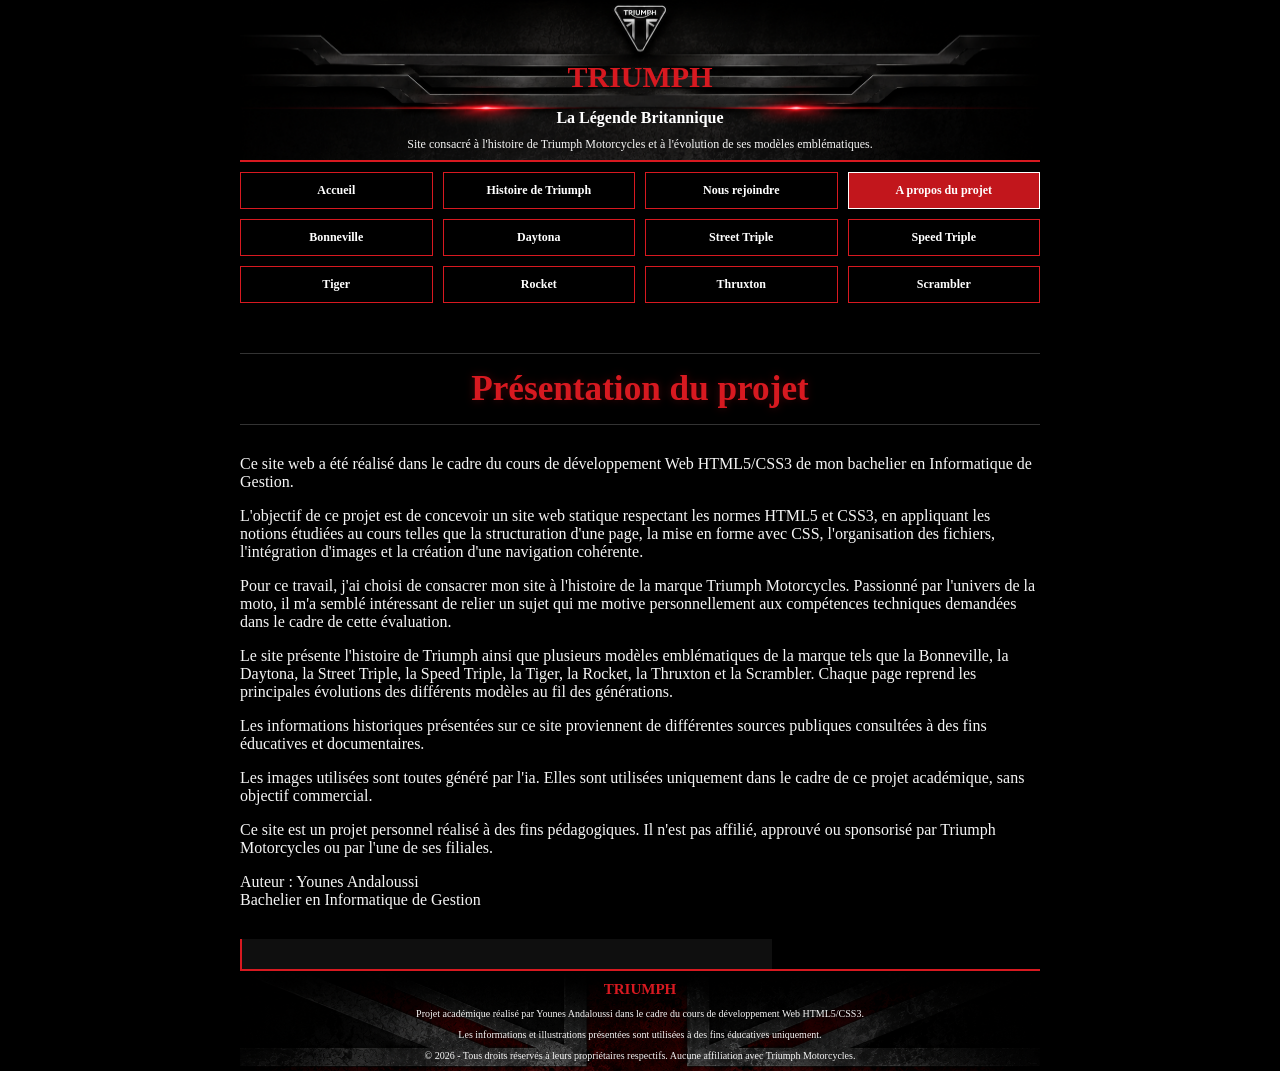
==== pages/a_propos.html @ 13ff8cba "Initial commit - Site Triumph terminé" ====
﻿<!DOCTYPE html>
<html lang="fr">
    <head>
        <meta charset="UTF-8">
        <link rel="stylesheet" href="../css/style.css" type="text/css">
        <title>A propos</title>
    </head>
    <body>
        <header>
            <div class="header-titre">
                <h1>TRIUMPH</h1>
                <h3>La Légende Britannique</h3>
                <p>Site consacré à l'histoire de Triumph Motorcycles et à l'évolution de ses modèles emblématiques.</p>
            </div>
        </header>

        <nav class="navigateur">
            <a href="index.html">Accueil</a>
            <a href="histoire.html">Histoire de Triumph</a>
            <a href="nous-rejoindre.html">Nous rejoindre</a>
            <a href="a_propos.html" class="active">A propos du projet</a> <!-- La classe active sert à indiquer quel bouton du menu correspond à la page actuellement ouverte. -->
            <a href="motos/bonneville.html">Bonneville</a>
            <a href="motos/daytona.html">Daytona</a>
            <a href="motos/street_triple.html">Street Triple</a>
            <a href="motos/speed_triple.html">Speed Triple</a>
            <a href="motos/tiger.html">Tiger</a>
            <a href="motos/rocket.html">Rocket</a>
            <a href="motos/thruxton.html">Thruxton</a>
            <a href="motos/scrambler.html">Scrambler</a>
        </nav>

        <main>
            <h2>Présentation du projet</h2>

            <p>Ce site web a été réalisé dans le cadre du cours de développement Web HTML5/CSS3 de mon bachelier en Informatique de Gestion.</p>

            <p>L'objectif de ce projet est de concevoir un site web statique respectant les normes HTML5 et CSS3, en appliquant les notions étudiées au cours telles que la structuration d'une page, la mise en forme avec CSS, l'organisation des fichiers, l'intégration d'images et la création d'une navigation cohérente.</p>

            <p>Pour ce travail, j'ai choisi de consacrer mon site à l'histoire de la marque Triumph Motorcycles. Passionné par l'univers de la moto, il m'a semblé intéressant de relier un sujet qui me motive personnellement aux compétences techniques demandées dans le cadre de cette évaluation.</p>

            <p>Le site présente l'histoire de Triumph ainsi que plusieurs modèles emblématiques de la marque tels que la Bonneville, la Daytona, la Street Triple, la Speed Triple, la Tiger, la Rocket, la Thruxton et la Scrambler. Chaque page reprend les principales évolutions des différents modèles au fil des générations.</p>

            <p>Les informations historiques présentées sur ce site proviennent de différentes sources publiques consultées à des fins éducatives et documentaires.</p>

            <p>Les images utilisées sont toutes généré par l'ia. Elles sont utilisées uniquement dans le cadre de ce projet académique, sans objectif commercial.</p>

            <p>Ce site est un projet personnel réalisé à des fins pédagogiques. Il n'est pas affilié, approuvé ou sponsorisé par Triumph Motorcycles ou par l'une de ses filiales.</p>

            <p>Auteur : Younes Andaloussi<br>
            Bachelier en Informatique de Gestion</p>
        </main>

        <aside>

        </aside>

        <footer>
            <h1>TRIUMPH</h1>
            <p>Projet académique réalisé par Younes Andaloussi dans le cadre du cours de développement Web HTML5/CSS3.</p>
            <p>Les informations et illustrations présentées sont utilisées à des fins éducatives uniquement.</p>
            <p>© 2026 - Tous droits réservés à leurs propriétaires respectifs. Aucune affiliation avec Triumph Motorcycles.</p>
        </footer>
    </body>
</html>
---- css/style.css ----
body 
{
    max-width: 800px;
    margin: 0 auto;
    background-color: #000000;
    color: #F5F5F5;
}

h1, h2, h3 
{
    text-align: center;
    color: #D71920;
}



header {
    background-image: url("../images/fond-header-triumph.png");
    background-position: center 10;
    height: 100px;
    background-size: cover;
    text-align: center;
    padding: 30px 20px;
    border-bottom: 2px solid #D71920;
}

header h1
{
    color: #D71920;
    font-size: 30px;
    margin: 0;
    margin-top: 30px;
}

header h3
{
    color: #FFFFFF;
    font-size: 16px;
    margin: 0;
    margin-top: 15px;
}

header p 
{
    color: #F5F5F5;
    font-size: 12px;
    margin: 0;
    margin-top: 10px;
}

.navigateur
{
    margin-top: 10px;
    display: grid;
    grid-template-columns: repeat(4, 1fr); /* crée 4 colonnes de même largeur. */
    gap: 10px; /* ajoute un espace entre les boutons. */
}

.navigateur a 
{
    text-decoration: none;
    color: #FFFFFF;
    background-color: rgba(0, 0, 0, 0.80);
    border: 1px solid #D71920;
    padding: 10px;
    text-align: center;
    font-weight: bold;
    transition: 0.3s;
    font-size: 12px;
}

.navigateur a:hover
{
    background-color: rgba(215, 25, 32, 0.90);
    color: #FFFFFF;
    transform: scale(1.05);
}

.navigateur .active /* correspondant à la page actuellement affichée. */
{
    background-color: rgba(215, 25, 32, 0.90);
    color:#FFFFFF;
    border: 1px solid #FFFFFF;
}

#menu-principal
{
    background-image: url("../images/fond-menu-triumph.png");
    height: 500px;
    background-size: cover; /* voir etape 4 documentation */
    background-position: center;

    display: flex;
    justify-content: center; /* voir etape 7 documentation */
    align-items: center;
}

.menu-accueil
{
    display: grid;
    grid-template-columns: 1fr 1fr; /* voir etape 6 documentation */
    gap: 10px;
    margin-top: 180px;

}

.menu-accueil a /* voir etape 8 documentation */
{
    text-decoration: none;
    color: #FFFFFF;
    background-color: rgba(0, 0, 0, 0.80);
    border: 1px solid #D71920;
    padding: 10px;
    text-align: center;
    font-weight: bold;
    font-size: 12px;
}

.menu-accueil a:hover /* voir etape 9 documentation */
{
    background-color: rgba(215, 25, 32, 0.90);
    color: #FFFFFF;
    transition: 0.3s; /* rend le changement progressif au lieu d’être brutal. */
    transform: scale(1.05); /* Agrandir l'élément à 105 % de sa taille normale. */

}

.main-aside 
{
    display: flex;
    align-items: flex-start;
}

aside
{
    width: 500px;
    order: 1;
    margin-top: 30px;
    margin-right: 20px;
    padding: 15px;
    background-color: rgba(17, 17, 17, 0.90);
    border-left: 2px solid #D71920;
    position: sticky; /* maintient le sommaire visible pendant le défilement */
    top: 20px;
    height: fit-content; /*la hauteur de l’aside doit s’adapter uniquement à son contenu.*/
}

aside a
{
    display: block; /*fait que chaque lien occupe toute la largeur du sommaire.*/

    text-decoration: none;
    color: #FFFFFF;

    padding: 10px;

    margin-bottom: 8px;

    border-bottom: 1px solid #333333;

    transition: 0.3s;
}

aside a:hover
{
    background-color: rgba(215, 25, 32, 0.20);

    color: #D71920;

    padding-left: 15px;
}

main
{
    order: 2;
}

main h1
{
    background-color: rgba(215, 25, 32, 0.90);
    color: #FFFFFF;
    padding: 12px;
    text-align: center;
    border-left: 4px solid #FFFFFF;
    border-right: 4px solid #FFFFFF;
}

main h2
{
    color: #D71920;
    text-align: center;

    font-size: 2.2em;
    margin-top: 50px;
    margin-bottom: 30px;

    text-shadow: 0 0 10px rgba(215, 25, 32, 0.3);

    border-top: 1px solid #333;
    border-bottom: 1px solid #333;

    padding: 15px 0;
}

main h3
{
    color: white;

    text-align: center;

    font-style: italic;

    font-size: 1.5em; /* em = unité relative.La taille est calculée à partir de la taille du parent.*/

    margin-bottom: 40px;
}

form
{
    display: flex;
    flex-direction: column; /*place les éléments les uns en dessous des autres.*/
    gap: 15px;
    max-width: 700px;
    margin: 30px auto;
}

.imgHistoire
{
    width: 100%;
    height: 450px;
    object-fit: cover;
    margin: 20px 0;
}

footer 
{
    background-image: url("../images/fond-footer-triumph.png");
    background-position: center 10;
    height: 100px;
    background-size: cover;
    text-align: center;
    border-top: 2px solid #D71920;
    font-size: 10px;
}

footer h1
{
    color: #D71920;
    font-size: 15px;
    margin: 0; 
    margin-top: 10px;
}
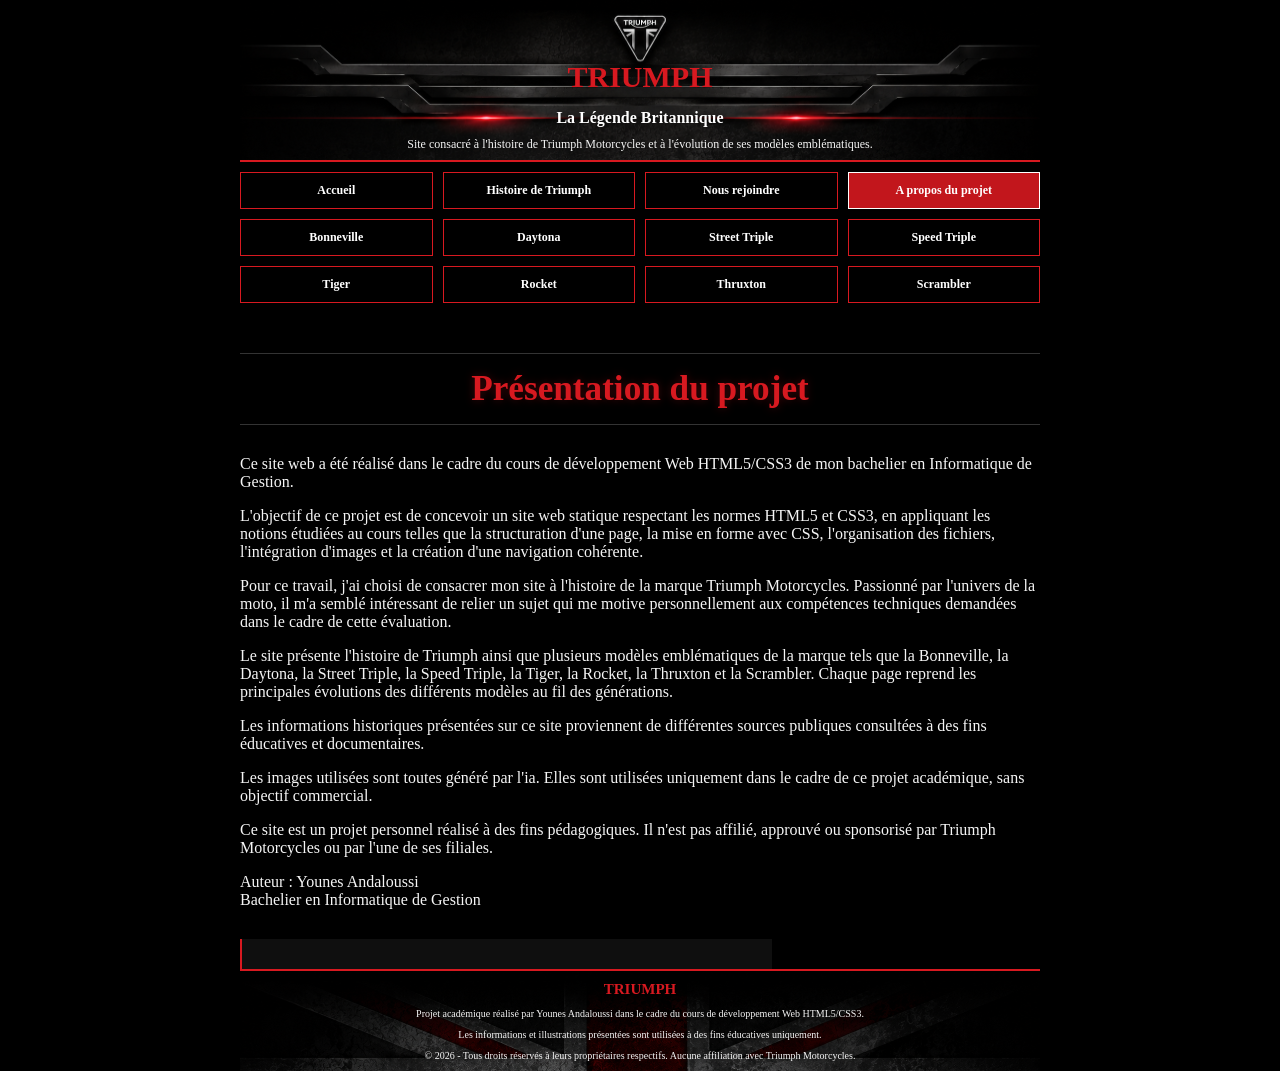
==== commit 84fdddbb: "Correction validation W3C HTML5 et CSS3" ====
--- a/pages/a_propos.html
+++ b/pages/a_propos.html
@@ -9,7 +9,7 @@
         <header>
             <div class="header-titre">
                 <h1>TRIUMPH</h1>
-                <h3>La Légende Britannique</h3>
+                <h2>La Légende Britannique</h2>
                 <p>Site consacré à l'histoire de Triumph Motorcycles et à l'évolution de ses modèles emblématiques.</p>
             </div>
         </header>
--- a/css/style.css
+++ b/css/style.css
@@ -16,7 +16,7 @@
 
 header {
     background-image: url("../images/fond-header-triumph.png");
-    background-position: center 10;
+    background-position: center 10px;
     height: 100px;
     background-size: cover;
     text-align: center;
@@ -32,7 +32,7 @@
     margin-top: 30px;
 }
 
-header h3
+header h2
 {
     color: #FFFFFF;
     font-size: 16px;
@@ -60,7 +60,7 @@
 {
     text-decoration: none;
     color: #FFFFFF;
-    background-color: rgba(0, 0, 0, 0.80);
+    background-color: #000000CC;
     border: 1px solid #D71920;
     padding: 10px;
     text-align: center;
@@ -71,14 +71,14 @@
 
 .navigateur a:hover
 {
-    background-color: rgba(215, 25, 32, 0.90);
+    background-color: #D71920E6;
     color: #FFFFFF;
     transform: scale(1.05);
 }
 
 .navigateur .active /* correspondant à la page actuellement affichée. */
 {
-    background-color: rgba(215, 25, 32, 0.90);
+    background-color: #D71920E6;
     color:#FFFFFF;
     border: 1px solid #FFFFFF;
 }
@@ -108,7 +108,7 @@
 {
     text-decoration: none;
     color: #FFFFFF;
-    background-color: rgba(0, 0, 0, 0.80);
+    background-color: #000000CC;
     border: 1px solid #D71920;
     padding: 10px;
     text-align: center;
@@ -118,7 +118,7 @@
 
 .menu-accueil a:hover /* voir etape 9 documentation */
 {
-    background-color: rgba(215, 25, 32, 0.90);
+    background-color: #D71920E6;
     color: #FFFFFF;
     transition: 0.3s; /* rend le changement progressif au lieu d’être brutal. */
     transform: scale(1.05); /* Agrandir l'élément à 105 % de sa taille normale. */
@@ -138,7 +138,7 @@
     margin-top: 30px;
     margin-right: 20px;
     padding: 15px;
-    background-color: rgba(17, 17, 17, 0.90);
+    background-color: #111111E6;
     border-left: 2px solid #D71920;
     position: sticky; /* maintient le sommaire visible pendant le défilement */
     top: 20px;
@@ -163,7 +163,7 @@
 
 aside a:hover
 {
-    background-color: rgba(215, 25, 32, 0.20);
+    background-color: #D7192033;
 
     color: #D71920;
 
@@ -177,7 +177,7 @@
 
 main h1
 {
-    background-color: rgba(215, 25, 32, 0.90);
+    background-color: #D71920E6;
     color: #FFFFFF;
     padding: 12px;
     text-align: center;
@@ -194,17 +194,17 @@
     margin-top: 50px;
     margin-bottom: 30px;
 
-    text-shadow: 0 0 10px rgba(215, 25, 32, 0.3);
-
-    border-top: 1px solid #333;
-    border-bottom: 1px solid #333;
+    text-shadow: 0 0 10px #D719204D;
+
+    border-top: 1px solid #333333;
+    border-bottom: 1px solid #333333;
 
     padding: 15px 0;
 }
 
 main h3
 {
-    color: white;
+    color: #FFFFFF;
 
     text-align: center;
 
@@ -235,7 +235,7 @@
 footer 
 {
     background-image: url("../images/fond-footer-triumph.png");
-    background-position: center 10;
+    background-position: center 10px;
     height: 100px;
     background-size: cover;
     text-align: center;
